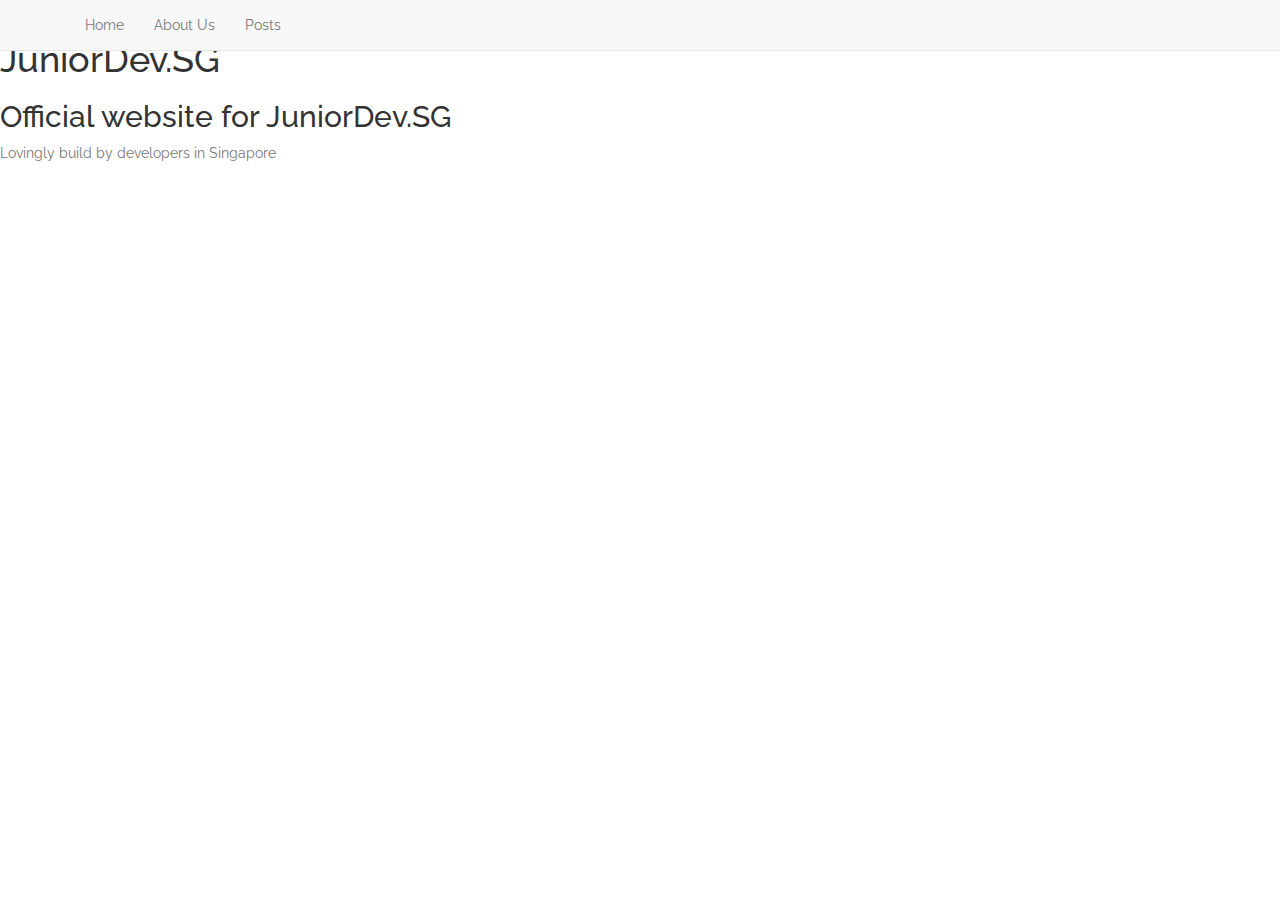
==== docs/index.html @ 398b990d "feat: Added the 'mentoring-programme-batch-3.md' along with the static files." ====
<!DOCTYPE html>
<html lang="en-us">
    <head>
        <meta name="description" content="We hope to create a home for all things JuniorDev." />
<meta property="og:site_name" content="Junior Developers Singapore" />
<meta property="og:title" content="JuniorDev.SG" />
<meta property="og:type" content="website" />
<meta property="og:description" content="We hope to create a home for all things JuniorDev." />
<meta property="og:url" content="https://juniordev.sg/" />
<meta property="og:image" content="https://juniordev.sg/images/JDGreyCircle_small.png" />

<meta name="twitter:card" content="summary" />
<meta name="twitter:site" content="@juniordevsg" />
<meta name="twitter:title" content="JuniorDev.SG" />
<meta name="twitter:description" content="We hope to create a home for all things JuniorDev." />
<meta name="twitter:image" content="https://juniordev.sg/images/JDGreyCircle_small.png" />
        <meta charset="utf-8">
        <meta name="viewport" content="width=device-width, initial-scale=1">
        <title>JuniorDev.SG</title>
        
        <style>

    html body {
        font-family: 'Raleway', sans-serif;
        background-color: white;
    }

    :root {
        --accent: red;
        --border-width:  5px ;
    }

</style>


<link rel="stylesheet" href="https://www.juniordev.sg/css/main.css">





<link rel="stylesheet" href="https://fonts.googleapis.com/css?family=Raleway">


 <link rel="stylesheet" href="https://cdnjs.cloudflare.com/ajax/libs/highlight.js/9.12.0/styles/solarized-dark.min.css"> 


<link rel="stylesheet" href="https://maxcdn.bootstrapcdn.com/bootstrap/3.4.1/css/bootstrap.min.css" crossorigin="anonymous">


<link rel="stylesheet" href="https://cdnjs.cloudflare.com/ajax/libs/font-awesome/5.15.1/css/all.min.css" integrity="sha512-+4zCK9k+qNFUR5X+cKL9EIR+ZOhtIloNl9GIKS57V1MyNsYpYcUrUeQc9vNfzsWfV28IaLL3i96P9sdNyeRssA==" crossorigin="anonymous" />
 

    <script src="https://cdnjs.cloudflare.com/ajax/libs/highlight.js/9.12.0/highlight.min.js"></script>
    
        <script src="https://cdnjs.cloudflare.com/ajax/libs/highlight.js/9.12.0/languages/go.min.js"></script>
    
        <script src="https://cdnjs.cloudflare.com/ajax/libs/highlight.js/9.12.0/languages/haskell.min.js"></script>
    
        <script src="https://cdnjs.cloudflare.com/ajax/libs/highlight.js/9.12.0/languages/kotlin.min.js"></script>
    
        <script src="https://cdnjs.cloudflare.com/ajax/libs/highlight.js/9.12.0/languages/scala.min.js"></script>
    
        <script src="https://cdnjs.cloudflare.com/ajax/libs/highlight.js/9.12.0/languages/swift.min.js"></script>
    
    <script>hljs.initHighlightingOnLoad();</script>






<script src="https://ajax.googleapis.com/ajax/libs/jquery/3.4.1/jquery.min.js"></script>


<script src="https://maxcdn.bootstrapcdn.com/bootstrap/3.3.7/js/bootstrap.min.js" integrity="sha384-Tc5IQib027qvyjSMfHjOMaLkfuWVxZxUPnCJA7l2mCWNIpG9mGCD8wGNIcPD7Txa" crossorigin="anonymous"></script>


<script>$(document).on('click', function() { $('.collapse').collapse('hide'); })</script>
 <meta name="generator" content="Hugo 0.68.3" />
        
            <link href="/index.xml" rel="alternate" type="application/rss&#43;xml" title="JuniorDev.SG" />
            <link href="/index.xml" rel="feed" type="application/rss&#43;xml" title="JuniorDev.SG" />
        

        

        
            <script type="text/javascript" async src="https://cdnjs.cloudflare.com/ajax/libs/mathjax/2.7.5/MathJax.js?config=TeX-AMS-MML_HTMLorMML"></script>
        

        

    </head>

    <body>
        

        <nav class="navbar navbar-default navbar-fixed-top">
            <div class="container">
                <div class="navbar-header">
                    <a class="navbar-brand visible-xs" href="#">JuniorDev.SG</a>
                    <button class="navbar-toggle" data-target=".navbar-collapse" data-toggle="collapse">
                        <span class="icon-bar"></span>
                        <span class="icon-bar"></span>
                        <span class="icon-bar"></span>
                    </button>
                </div>
                <div class="collapse navbar-collapse">
                    
                        <ul class="nav navbar-nav">
                            
                                <li><a href="/">Home</a></li>
                            
                                <li><a href="/about">About Us</a></li>
                            
                                <li><a href="/posts/">Posts</a></li>
                            
                        </ul>
                    
                    
                        <ul class="nav navbar-nav navbar-right">
                            
                                <li class="navbar-icon"><a href="https://www.meetup.com/Junior-Developers-Singapore/"><i class="meetup"></i></a></li>
                            
                                <li class="navbar-icon"><a href="https://www.facebook.com/groups/juniorDevSG/"><i class="facebook"></i></a></li>
                            
                                <li class="navbar-icon"><a href="https://twitter.com/juniordevsg/"><i class="twitter"></i></a></li>
                            
                                <li class="navbar-icon"><a href="https://launchpass.com/kopijs"><i class="slack"></i></a></li>
                            
                                <li class="navbar-icon"><a href="https://github.com/juniordevsingapore/"><i class="github"></i></a></li>
                            
                        </ul>
                    
                </div>
            </div>
        </nav>


<main>
    <div class="intro">
         <img class="profile" src="images/JDGreyCircle_small.png"> 
        <h1>JuniorDev.SG</h1>
        <h2>Official website for JuniorDev.SG</h2>
        
    </div>
</main>

        <footer>
            <p class="copyright text-muted">Lovingly build by developers in Singapore</p>
        </footer>

        

        
    </body>

</html>
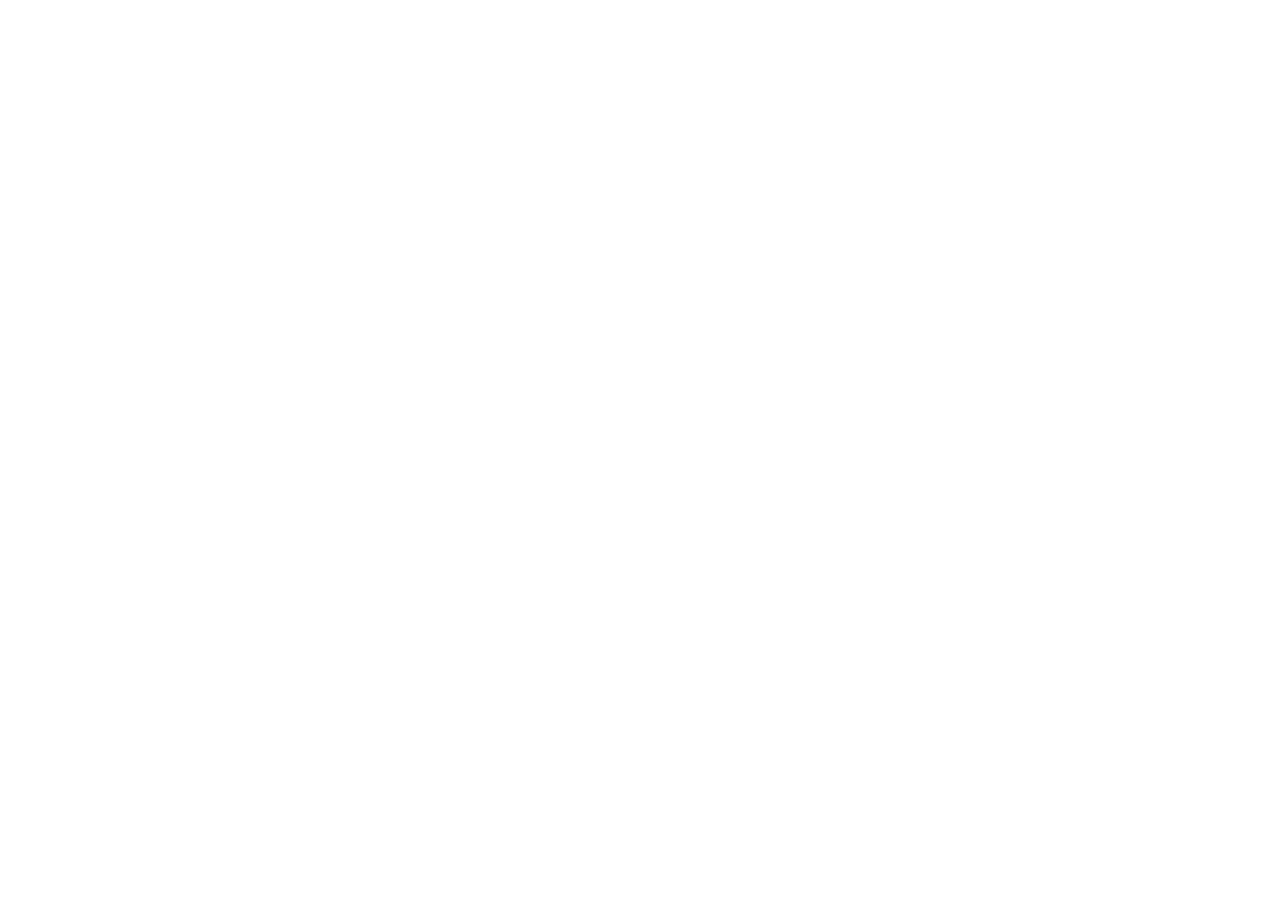
==== commit 29a87335: "Redirects to our Linktree page." ====
--- a/docs/index.html
+++ b/docs/index.html
@@ -1,160 +1,18 @@
 <!DOCTYPE html>
-<html lang="en-us">
-    <head>
-        <meta name="description" content="We hope to create a home for all things JuniorDev." />
-<meta property="og:site_name" content="Junior Developers Singapore" />
-<meta property="og:title" content="JuniorDev.SG" />
-<meta property="og:type" content="website" />
-<meta property="og:description" content="We hope to create a home for all things JuniorDev." />
-<meta property="og:url" content="https://juniordev.sg/" />
-<meta property="og:image" content="https://juniordev.sg/images/JDGreyCircle_small.png" />
-
-<meta name="twitter:card" content="summary" />
-<meta name="twitter:site" content="@juniordevsg" />
-<meta name="twitter:title" content="JuniorDev.SG" />
-<meta name="twitter:description" content="We hope to create a home for all things JuniorDev." />
-<meta name="twitter:image" content="https://juniordev.sg/images/JDGreyCircle_small.png" />
-        <meta charset="utf-8">
-        <meta name="viewport" content="width=device-width, initial-scale=1">
-        <title>JuniorDev.SG</title>
-        
-        <style>
-
-    html body {
-        font-family: 'Raleway', sans-serif;
-        background-color: white;
-    }
-
-    :root {
-        --accent: red;
-        --border-width:  5px ;
-    }
-
-</style>
-
-
-<link rel="stylesheet" href="https://www.juniordev.sg/css/main.css">
-
-
-
-
-
-<link rel="stylesheet" href="https://fonts.googleapis.com/css?family=Raleway">
-
-
- <link rel="stylesheet" href="https://cdnjs.cloudflare.com/ajax/libs/highlight.js/9.12.0/styles/solarized-dark.min.css"> 
-
-
-<link rel="stylesheet" href="https://maxcdn.bootstrapcdn.com/bootstrap/3.4.1/css/bootstrap.min.css" crossorigin="anonymous">
-
-
-<link rel="stylesheet" href="https://cdnjs.cloudflare.com/ajax/libs/font-awesome/5.15.1/css/all.min.css" integrity="sha512-+4zCK9k+qNFUR5X+cKL9EIR+ZOhtIloNl9GIKS57V1MyNsYpYcUrUeQc9vNfzsWfV28IaLL3i96P9sdNyeRssA==" crossorigin="anonymous" />
- 
-
-    <script src="https://cdnjs.cloudflare.com/ajax/libs/highlight.js/9.12.0/highlight.min.js"></script>
-    
-        <script src="https://cdnjs.cloudflare.com/ajax/libs/highlight.js/9.12.0/languages/go.min.js"></script>
-    
-        <script src="https://cdnjs.cloudflare.com/ajax/libs/highlight.js/9.12.0/languages/haskell.min.js"></script>
-    
-        <script src="https://cdnjs.cloudflare.com/ajax/libs/highlight.js/9.12.0/languages/kotlin.min.js"></script>
-    
-        <script src="https://cdnjs.cloudflare.com/ajax/libs/highlight.js/9.12.0/languages/scala.min.js"></script>
-    
-        <script src="https://cdnjs.cloudflare.com/ajax/libs/highlight.js/9.12.0/languages/swift.min.js"></script>
-    
-    <script>hljs.initHighlightingOnLoad();</script>
-
-
-
-
-
-
-<script src="https://ajax.googleapis.com/ajax/libs/jquery/3.4.1/jquery.min.js"></script>
-
-
-<script src="https://maxcdn.bootstrapcdn.com/bootstrap/3.3.7/js/bootstrap.min.js" integrity="sha384-Tc5IQib027qvyjSMfHjOMaLkfuWVxZxUPnCJA7l2mCWNIpG9mGCD8wGNIcPD7Txa" crossorigin="anonymous"></script>
-
-
-<script>$(document).on('click', function() { $('.collapse').collapse('hide'); })</script>
- <meta name="generator" content="Hugo 0.68.3" />
-        
-            <link href="/index.xml" rel="alternate" type="application/rss&#43;xml" title="JuniorDev.SG" />
-            <link href="/index.xml" rel="feed" type="application/rss&#43;xml" title="JuniorDev.SG" />
-        
-
-        
-
-        
-            <script type="text/javascript" async src="https://cdnjs.cloudflare.com/ajax/libs/mathjax/2.7.5/MathJax.js?config=TeX-AMS-MML_HTMLorMML"></script>
-        
-
-        
-
-    </head>
-
-    <body>
-        
-
-        <nav class="navbar navbar-default navbar-fixed-top">
-            <div class="container">
-                <div class="navbar-header">
-                    <a class="navbar-brand visible-xs" href="#">JuniorDev.SG</a>
-                    <button class="navbar-toggle" data-target=".navbar-collapse" data-toggle="collapse">
-                        <span class="icon-bar"></span>
-                        <span class="icon-bar"></span>
-                        <span class="icon-bar"></span>
-                    </button>
-                </div>
-                <div class="collapse navbar-collapse">
-                    
-                        <ul class="nav navbar-nav">
-                            
-                                <li><a href="/">Home</a></li>
-                            
-                                <li><a href="/about">About Us</a></li>
-                            
-                                <li><a href="/posts/">Posts</a></li>
-                            
-                        </ul>
-                    
-                    
-                        <ul class="nav navbar-nav navbar-right">
-                            
-                                <li class="navbar-icon"><a href="https://www.meetup.com/Junior-Developers-Singapore/"><i class="meetup"></i></a></li>
-                            
-                                <li class="navbar-icon"><a href="https://www.facebook.com/groups/juniorDevSG/"><i class="facebook"></i></a></li>
-                            
-                                <li class="navbar-icon"><a href="https://twitter.com/juniordevsg/"><i class="twitter"></i></a></li>
-                            
-                                <li class="navbar-icon"><a href="https://launchpass.com/kopijs"><i class="slack"></i></a></li>
-                            
-                                <li class="navbar-icon"><a href="https://github.com/juniordevsingapore/"><i class="github"></i></a></li>
-                            
-                        </ul>
-                    
-                </div>
-            </div>
-        </nav>
-
-
-<main>
-    <div class="intro">
-         <img class="profile" src="images/JDGreyCircle_small.png"> 
-        <h1>JuniorDev.SG</h1>
-        <h2>Official website for JuniorDev.SG</h2>
-        
-    </div>
-</main>
-
-        <footer>
-            <p class="copyright text-muted">Lovingly build by developers in Singapore</p>
-        </footer>
-
-        
-
-        
-    </body>
-
+<html lang="en">
+<head>
+    <meta charset="UTF-8">
+    <meta name="viewport" content="width=device-width, initial-scale=1.0">
+    <meta http-equiv="refresh" content="0; url=https://linktr.ee/juniordevsg">
+    <title>Redirecting...</title>
+    <script>
+        // Optional JavaScript-based redirect for fallback or additional functionality
+        window.onload = function() {
+            window.location.href = "https://linktr.ee/juniordevsg";
+        };
+    </script>
+</head>
+<body>
+    <p>If you are not redirected automatically, <a href="https://linktr.ee/juniordevsg">click here</a>.</p>
+</body>
 </html>
-
